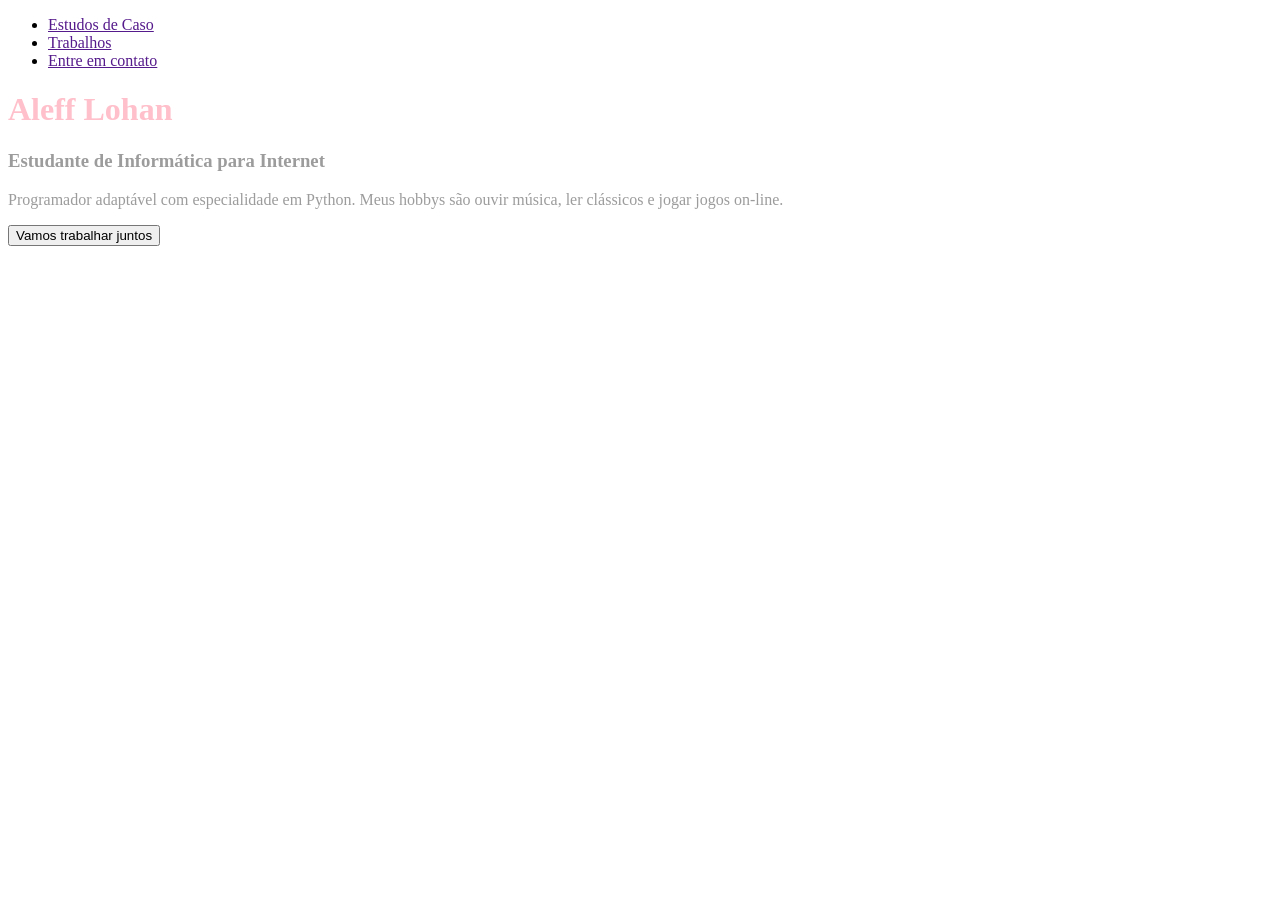
==== atv1/scss/index.html @ d8644d13 "iniciado" ====
<!DOCTYPE html>
<html lang="en">

<head>
    <meta charset="UTF-8">
    <meta name="viewport" content="width=device-width, initial-scale=1.0">
    <title>Portfólio</title>

    <link rel="stylesheet" href="style.css">
</head>

<body>
    <header>
        <nav>
            <ul>
                <li><a href="">Estudos de Caso</a></li>
                <li><a href="">Trabalhos</a></li>
                <li><a href="">Entre em contato</a></li>
            </ul>
        </nav>
    </header>
    <main>
        <h1>Aleff Lohan</h1>
        <h3>Estudante de Informática para Internet</h3>
        <p>
            Programador adaptável com especialidade em Python. Meus hobbys são ouvir música, ler clássicos e jogar jogos
            on-line.
        </p>
        <button>Vamos trabalhar juntos</button>
    </main>
</body>

</html>
---- atv1/scss/style.css ----
main h1 {
  color: pink;
}

h3 {
  color: #9C9C9C;
}

p {
  color: #9C9C9C;
}/*# sourceMappingURL=style.css.map */
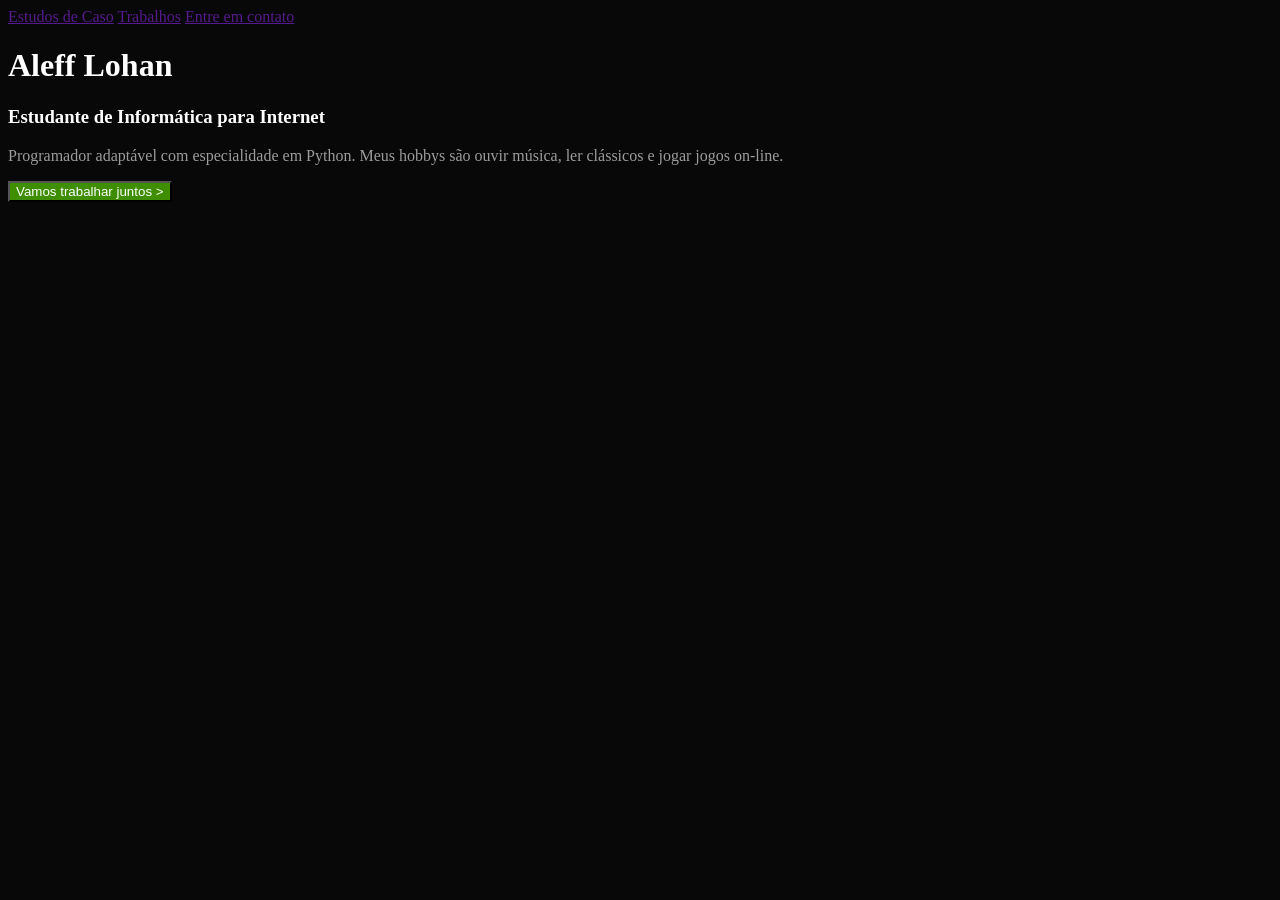
==== commit 27a9f8c7: "mais atualizações" ====
--- a/atv1/scss/index.html
+++ b/atv1/scss/index.html
@@ -12,21 +12,31 @@
 <body>
     <header>
         <nav>
-            <ul>
-                <li><a href="">Estudos de Caso</a></li>
-                <li><a href="">Trabalhos</a></li>
-                <li><a href="">Entre em contato</a></li>
-            </ul>
+            <div class="links">
+                <a href="">Estudos de Caso</a>
+                <a href="">Trabalhos</a>
+                <a href="">Entre em contato</a>
+            </div>
+            <div class="socials">
+                <a href=""></a>
+                <a href=""></a>
+                <a href=""></a>
+            </div>
         </nav>
     </header>
     <main>
-        <h1>Aleff Lohan</h1>
-        <h3>Estudante de Informática para Internet</h3>
-        <p>
-            Programador adaptável com especialidade em Python. Meus hobbys são ouvir música, ler clássicos e jogar jogos
-            on-line.
-        </p>
-        <button>Vamos trabalhar juntos</button>
+        <div>
+            <h1>Aleff Lohan</h1>
+            <h3>Estudante de Informática para Internet</h3>
+            <p>
+                Programador adaptável com especialidade em Python. Meus hobbys são ouvir música, ler clássicos e jogar
+                jogos
+                on-line.
+            </p>
+        </div>
+        <div>
+            <button>Vamos trabalhar juntos ></button>
+        </div>
     </main>
 </body>
 
--- a/atv1/scss/style.css
+++ b/atv1/scss/style.css
@@ -1,11 +1,20 @@
+body {
+  background-color: #080808;
+}
+
 main h1 {
-  color: pink;
+  color: #FFFFFF;
 }
 
 h3 {
-  color: #9C9C9C;
+  color: #FFFFFF;
 }
 
 p {
   color: #9C9C9C;
+}
+
+button {
+  background-color: #3F8E00;
+  color: #FFFFFF;
 }/*# sourceMappingURL=style.css.map */
